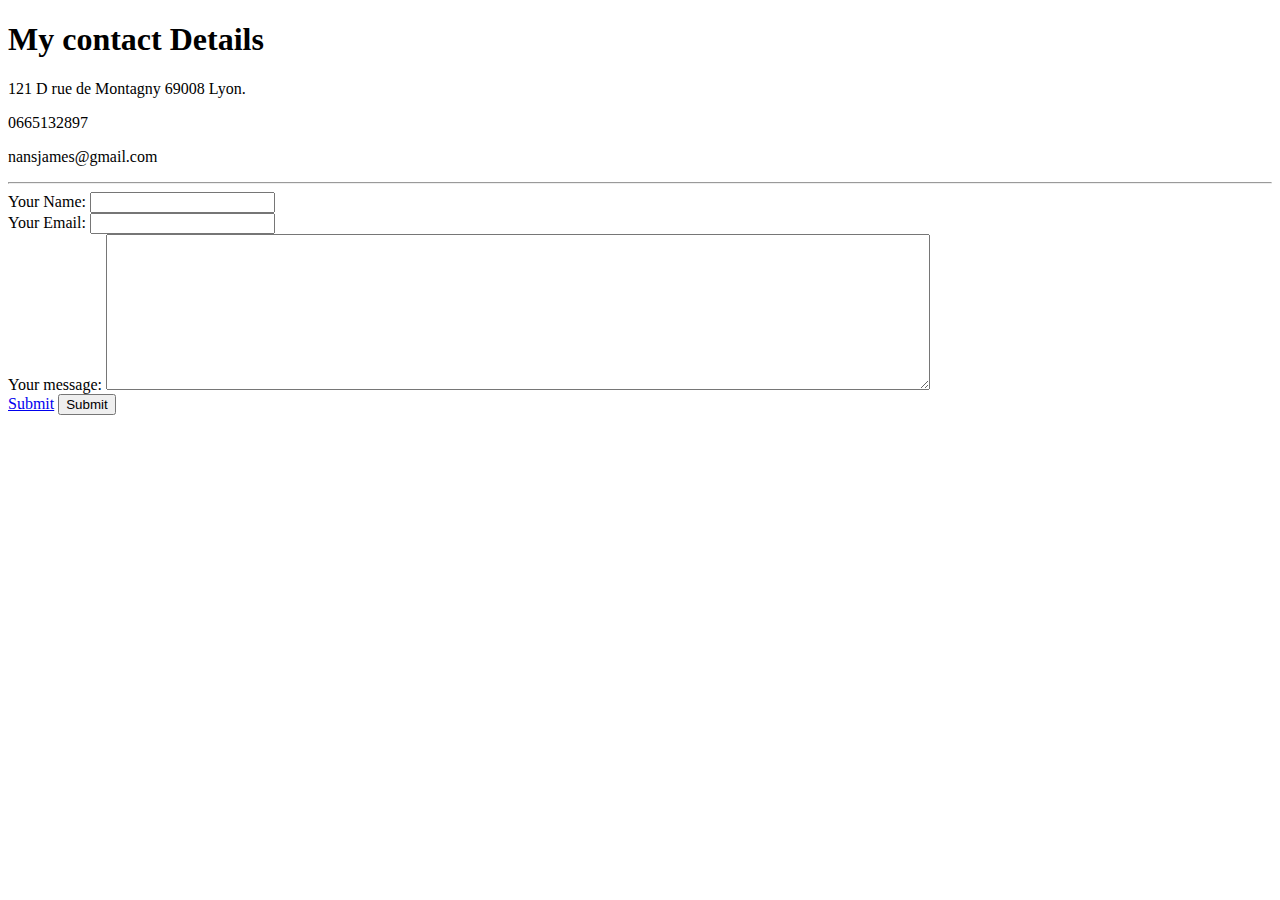
==== contact-me.html @ 9f58b6d6 "cv web files" ====
<!DOCTYPE html>
<html lang="en" dir="ltr">
  <head>
    <meta charset="utf-8">
    <title></title>
      <link rel="stylesheet" href="css/styles.css">
  </head>
  <body>
    <h1>My contact Details</h1>
    <p>121 D rue de Montagny
        69008 Lyon.
     </p>
     <p>0665132897</p>
     <p>nansjames@gmail.com</p>
     <hr>
     <form  action="mailto:nansjames@gmail.com" method="post" enctype="text/plain">
       <label for="">Your Name: </label>
       <input type="text" name="yourName" value=""><br>
       <label for="">Your Email: </label>
       <input type="text" name="email" value=""><br>
       <label for="">Your message: </label>
       <textarea name="yourMessage" rows="10" cols="100"></textarea><br>
       <a class="btn" href="contact-me.html">Submit</a>
       <input type="submit" name="" value="Submit">
     </form>
  </body>
</html>
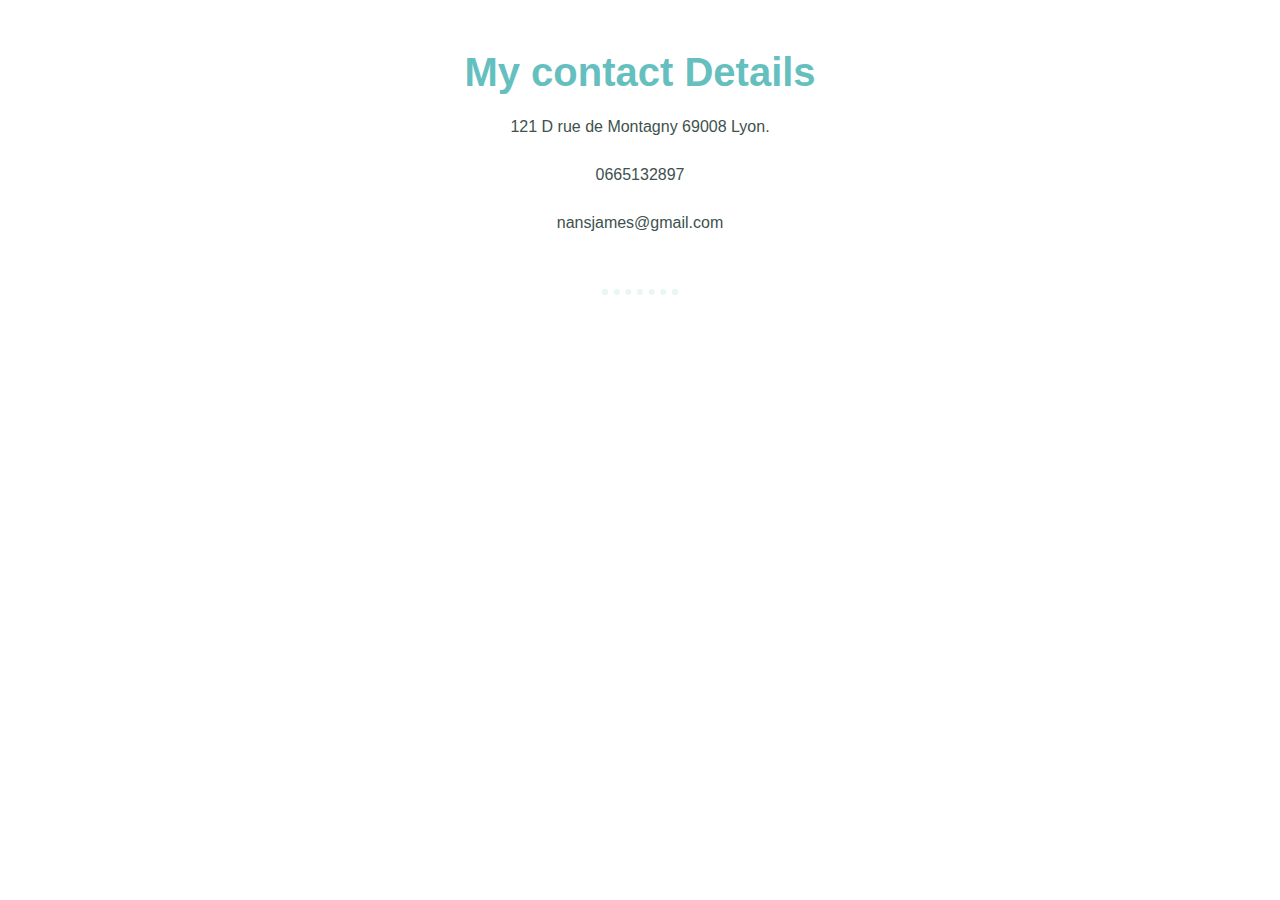
==== commit 27dc767d: "Update contact-me.html" ====
--- a/contact-me.html
+++ b/contact-me.html
@@ -3,7 +3,7 @@
   <head>
     <meta charset="utf-8">
     <title></title>
-      <link rel="stylesheet" href="css/styles.css">
+      <link rel="stylesheet" href="styles.css">
   </head>
   <body>
     <h1>My contact Details</h1>
@@ -13,7 +13,7 @@
      <p>0665132897</p>
      <p>nansjames@gmail.com</p>
      <hr>
-     <form  action="mailto:nansjames@gmail.com" method="post" enctype="text/plain">
+    <!-- <form  action="mailto:nansjames@gmail.com" method="post" enctype="text/plain">
        <label for="">Your Name: </label>
        <input type="text" name="yourName" value=""><br>
        <label for="">Your Email: </label>
@@ -22,6 +22,6 @@
        <textarea name="yourMessage" rows="10" cols="100"></textarea><br>
        <a class="btn" href="contact-me.html">Submit</a>
        <input type="submit" name="" value="Submit">
-     </form>
+     </form>-->
   </body>
 </html>
--- a/styles.css
+++ b/styles.css
@@ -0,0 +1,151 @@
+body{
+  color: #40514E;
+  margin: 0;
+  text-align: center;
+  font-family: 'Nunito', sans-serif;
+}
+
+h1{
+  font-size: 2.5rem;
+  color: #66BFBF;
+  margin: 50px auto 0 auto;
+  font-family: 'Inter', sans-serif;
+
+}
+h2{
+  font-size: 2.5rem;
+  color: #66BFBF;
+  font-family: 'Poppins', sans-serif;
+  font-weight: normal;
+  padding-bottom: 10px;
+}
+h3{
+
+  color: #11999E;
+  font-family: 'Poppins', sans-serif;
+
+}
+a{
+  color: #11999E;
+  font-family: 'Nunito', sans-serif;
+  margin: 10px 20px;
+  text-decoration: none;
+}
+a:hover{
+  color: #EAF6F6;
+}
+
+hr{
+    border: dotted #EAF6F6 6px;
+    border-bottom: None;
+    margin: 50px auto;
+    width: 5%;
+  }
+  p{
+    line-height: 2
+  }
+  td{
+
+    width: 45%;
+    margin: 20px;
+  }
+
+.skills{
+  position: relative;
+}
+.skill-row{
+  width: 60%;
+  margin:  50px auto 50px auto;
+  text-align: left;
+
+}
+.space{
+  margin-top: 50px;
+  margin-left: 0;
+}
+.contact-message:{
+  width: 40%;
+  margin: 40px auto 60px;
+}
+.top-container{
+  padding-top: 100px;
+  position: relative;
+  background-color: #E4F9F5;
+}
+.middle-container{
+  margin: 0;
+
+}
+.bottom-container{
+  background-color: #66BFBF;
+  padding: 50px 0 20px;
+}
+.dev{
+  text-decoration: underline;
+}
+.intro{
+  width:50%;
+  margin: auto;
+}
+.top-cloud{
+  position: absolute;
+  right:300px;
+  top:40px
+}
+.bottom-cloud{
+  position: absolute;
+  left:250px;
+}
+.mountain{
+  width: 10%;
+}
+.com-img{
+  width:40%;
+  border-radius: 75%;
+  float:left;
+  margin: 20px;
+}
+.certi-row{
+  width:25%;
+  border-radius: 50%;
+  float:left;
+  margin: 20px;
+}
+
+.code-img{
+  width:25%;
+  border-radius: 50%;
+  float: right;
+  margin-right: 30px
+}
+.copyright{
+  color: #EAF6F6;
+  font-size: 0.75rem;
+  padding: 20px 0;
+}
+.btn {
+  background: #11CDD4;
+  background-image: -webkit-linear-gradient(top, #11CDD4, #11999E);
+  background-image: -moz-linear-gradient(top, #11CDD4, #11999E);
+  background-image: -ms-linear-gradient(top, #11CDD4, #11999E);
+  background-image: -o-linear-gradient(top, #11CDD4, #11999E);
+  background-image: linear-gradient(to bottom, #11CDD4, #11999E);
+  -webkit-border-radius: 8;
+  -moz-border-radius: 8;
+  border-radius: 8px;
+  font-family: 'Nunito', sans-serif;
+  color: #ffffff;
+  font-size: 20px;
+  padding: 10px 20px 10px 20px;
+  text-decoration: none;
+}
+
+.btn:hover {
+  background: #30E3CB;
+  background-image: -webkit-linear-gradient(top, #30E3CB, #2B4CAD);
+  background-image: -moz-linear-gradient(top, #30E3CB, #2B4CAD);
+  background-image: -ms-linear-gradient(top, #30E3CB, #2B4CAD);
+  background-image: -o-linear-gradient(top, #30E3CB, #2B4CAD);
+  background-image: linear-gradient(to bottom, #30E3CB, #2B4CAD);
+  text-decoration: none;
+}
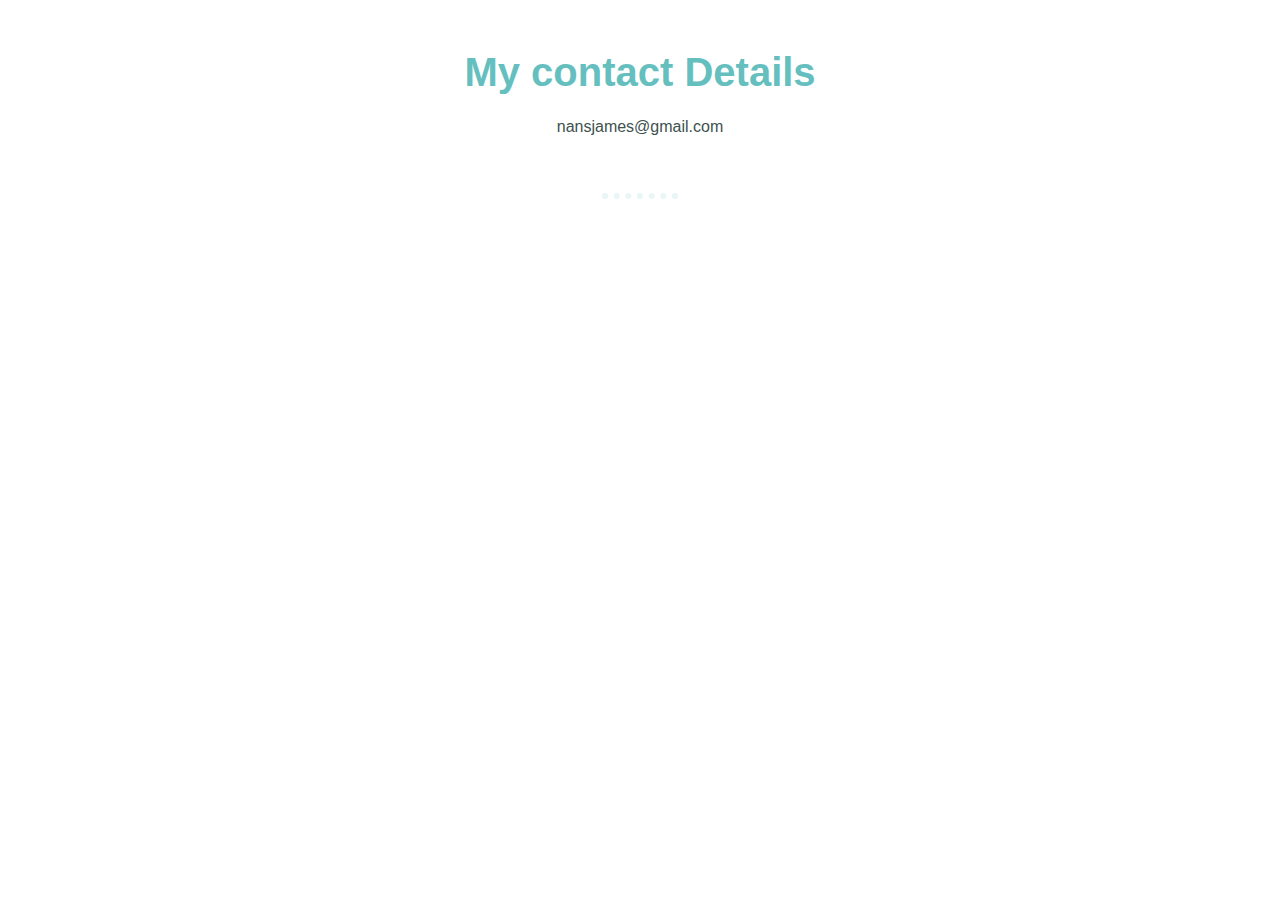
==== commit 1b331d19: "Update contact-me.html" ====
--- a/contact-me.html
+++ b/contact-me.html
@@ -7,10 +7,10 @@
   </head>
   <body>
     <h1>My contact Details</h1>
-    <p>121 D rue de Montagny
+   <!-- <p>121 D rue de Montagny
         69008 Lyon.
      </p>
-     <p>0665132897</p>
+     <p>0665132897</p> -->
      <p>nansjames@gmail.com</p>
      <hr>
     <!-- <form  action="mailto:nansjames@gmail.com" method="post" enctype="text/plain">
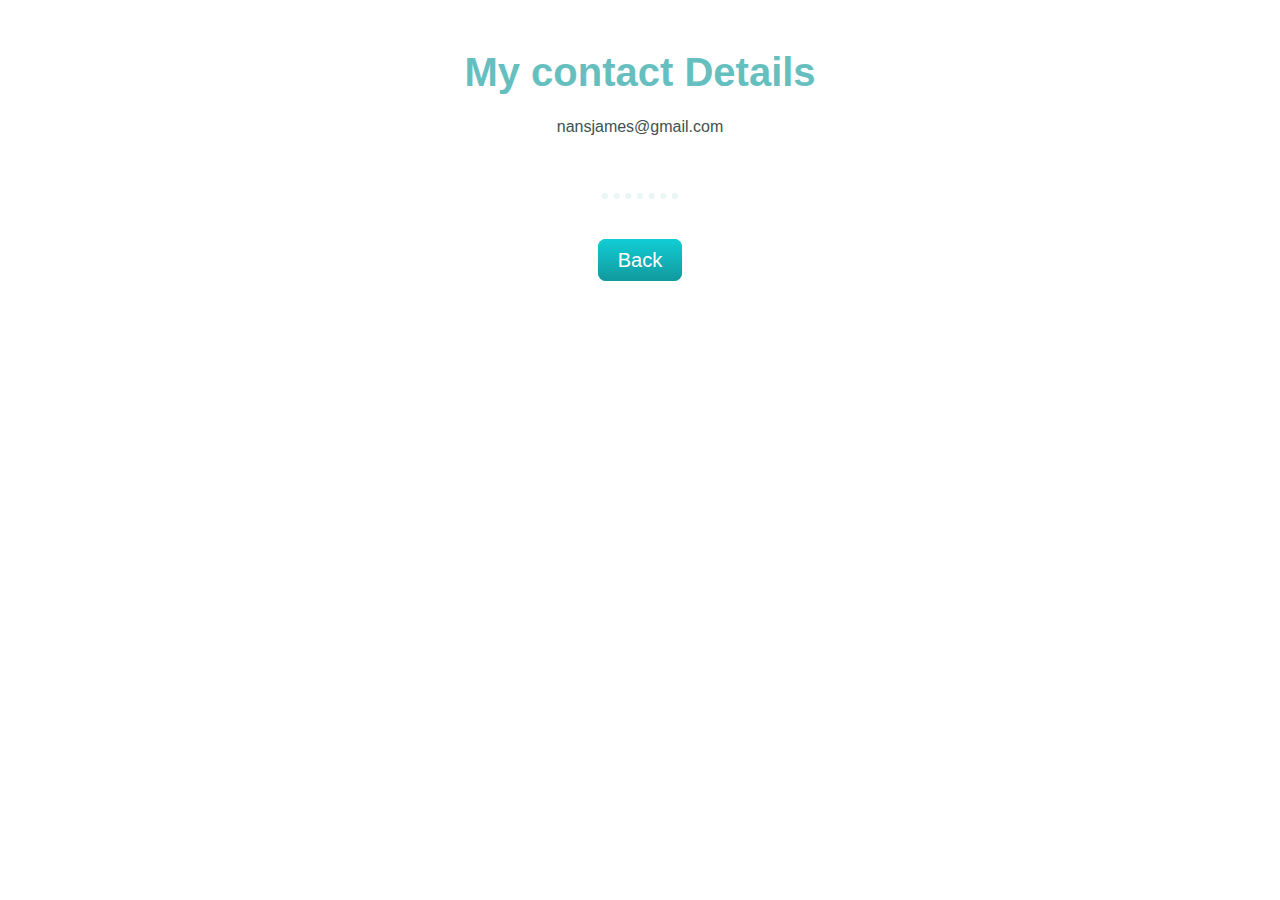
==== commit 09711d3c: "Update contact-me.html" ====
--- a/contact-me.html
+++ b/contact-me.html
@@ -13,6 +13,7 @@
      <p>0665132897</p> -->
      <p>nansjames@gmail.com</p>
      <hr>
+    <a class="btn" href="index.html">Back</a>
     <!-- <form  action="mailto:nansjames@gmail.com" method="post" enctype="text/plain">
        <label for="">Your Name: </label>
        <input type="text" name="yourName" value=""><br>
